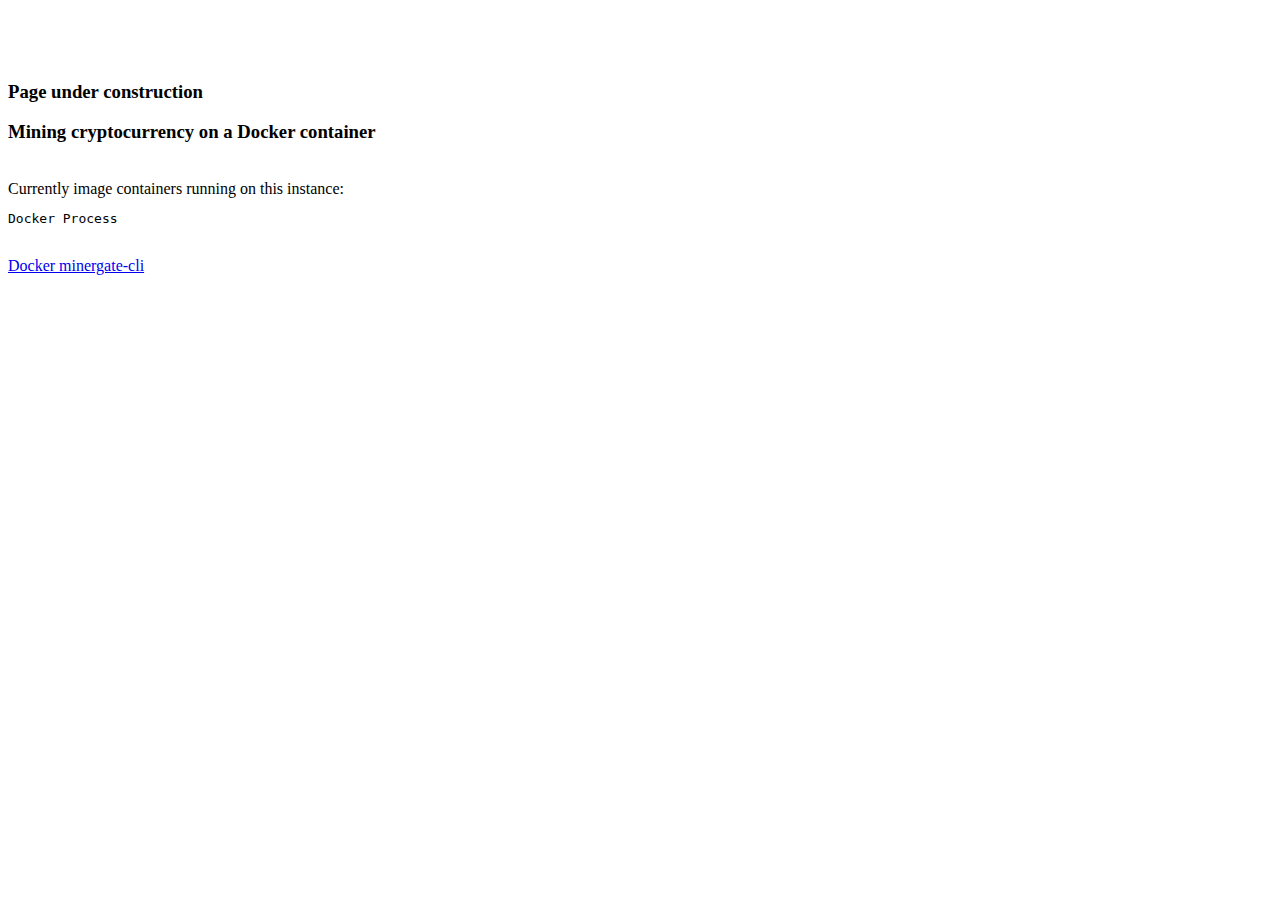
==== src/main/resources/templates/docker.html @ de662370 "Added initial page for docker app" ====
<!DOCTYPE html>
<html lang="en" xmlns:th="http://www.thymeleaf.org/spring"
	  xmlns:layout="http://www.ultraq.net.nz/thymeleaf/layout"
	  layout:decorator="layouts/main">

<head>

<!-- Custom CSS -->
<link th:href="@{/css/main.css}" rel="stylesheet" />
<link th:href="@{/css/google-recaptcha.css}" rel="stylesheet" />

<script th:src="#{apps.google.recaptcha.robot}"></script>
<script th:src="@{/js/google-recaptcha.js}"></script>


</head>

<body class="back-pattern">

	<div layout:fragment="content">

		<div th:replace="fragments/navigationbar :: navigationBar"></div>
		<br /><br /><br />
		<div class="container">

			<div class="row">

				<div class="col-sm-8">
					<h3>Page under construction</h3>
					<h3>Mining cryptocurrency on a Docker container</h3>
				</div>
				

			</div>
			
			<div class="row">

				<div  class="col-sm-12">
					<br/>
					Currently image containers running on this instance:
					<pre th:text="${dockerProcess}">Docker Process</pre>
					
					<br/>
					
					<a href="https://hub.docker.com/r/j7saldivar/minergate-cli/" target="_blank">Docker minergate-cli</a>
					
				</div>

			</div>

		</div>

		<div th:replace="fragments/footer :: footer"></div>

	</div>
</body>
</html>
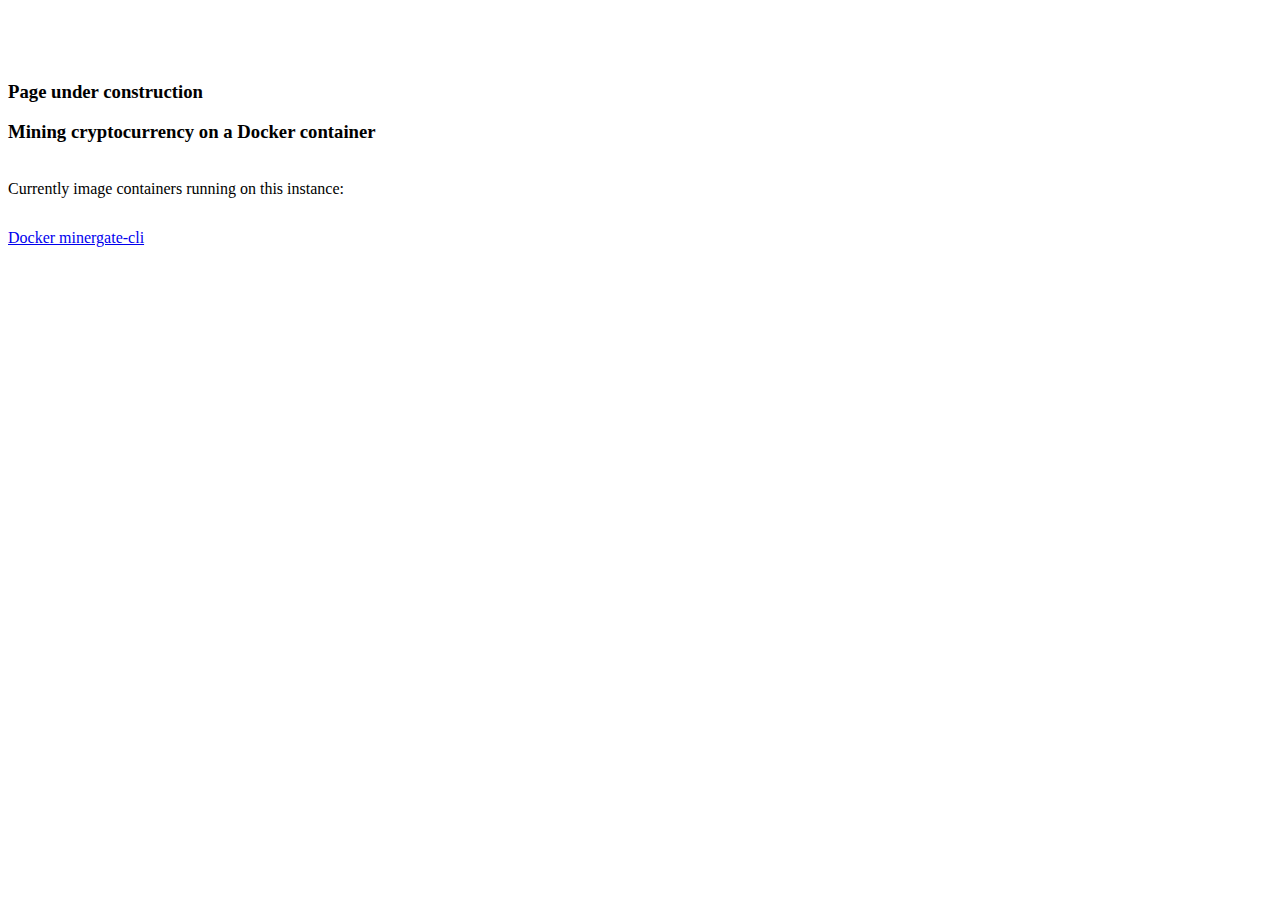
==== commit e532b0af: "Updated docker account" ====
--- a/src/main/resources/templates/docker.html
+++ b/src/main/resources/templates/docker.html
@@ -7,11 +7,7 @@
 
 <!-- Custom CSS -->
 <link th:href="@{/css/main.css}" rel="stylesheet" />
-<link th:href="@{/css/google-recaptcha.css}" rel="stylesheet" />
-
-<script th:src="#{apps.google.recaptcha.robot}"></script>
-<script th:src="@{/js/google-recaptcha.js}"></script>
-
+<script th:src="@{/js/docker-running-images.js}"></script>
 
 </head>
 
@@ -38,11 +34,12 @@
 				<div  class="col-sm-12">
 					<br/>
 					Currently image containers running on this instance:
-					<pre th:text="${dockerProcess}">Docker Process</pre>
+
+					<pre id="jsonTextFormat"></pre>
 					
 					<br/>
 					
-					<a href="https://hub.docker.com/r/j7saldivar/minergate-cli/" target="_blank">Docker minergate-cli</a>
+					<a href="https://hub.docker.com/r/jorgesaldivar/minergate-cli/" target="_blank">Docker minergate-cli</a>
 					
 				</div>
 
